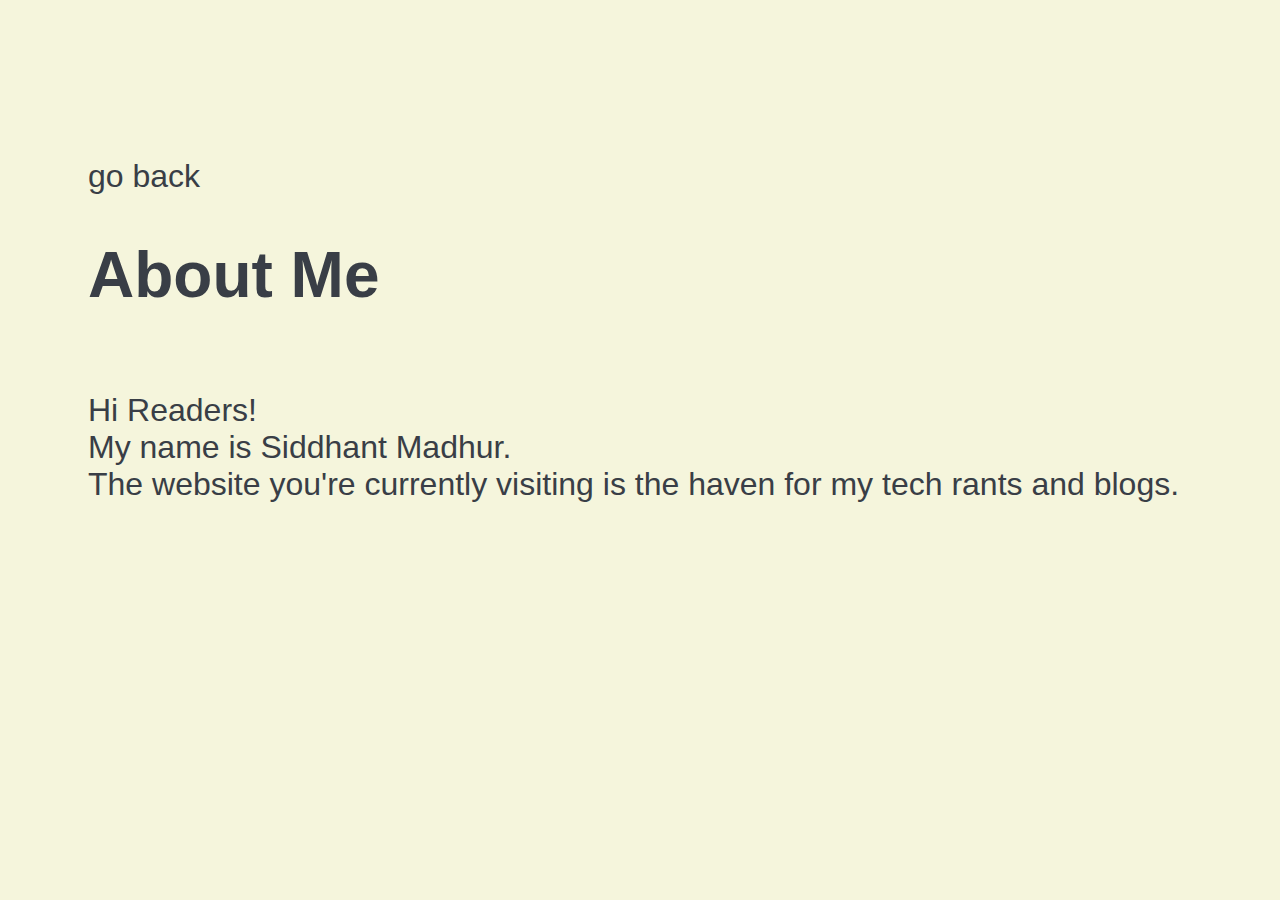
==== pages/aboutme.html @ 3dde001a "finished basic home page" ====
<!DOCTYPE html>
<html>
<head>
    <title> About Me | TheLanShow </title>
    <link rel="stylesheet" href="../style.css">
    <script src="backend.js"></script>
</head>
<body class="para">
    <a class="hyper" href="../index.html">go back</a>
        <h1>
            About Me
        </h1>
        <br>
        Hi Readers!<br>
        My name is Siddhant Madhur. <br>
        The website you're currently visiting is the haven for my tech rants and blogs. <br>

    
</body>

</html>
---- style.css ----
body {
    background-color:beige;
    color: #393E46;
    font-family: -apple-system, BlinkMacSystemFont, 'Segoe UI', Roboto, Oxygen, Ubuntu, Cantarell, 'Open Sans', 'Helvetica Neue', sans-serif;
    padding-top: 150px;
    padding-right: 80px;
    padding-bottom: 50px;
    padding-left: 80px;
    font-size: larger;

}

.hyper {
    color: #393E46;
  text-decoration: none; /* no underline */
}

.hyper:hover {
    color: #393E46;
    font-size: larger;
  text-decoration: none; /* no underline */
}

.para {
  font-size: xx-large;
}

.header{
  padding: 30px;
  font-size: 40px;
  text-align: center;
  background: white;
  border-radius: 65px;
}

.links{
  background-color: white;
  padding: 20px;
  margin-top: 20px;
  font-size: 25px;
  border-radius: 65px;
}

.footer {
  padding: 20px;
  text-align: center;
  background: #ddd;
  margin-top: 20px;
}

.hyperlinks{
  color: #393E46;
  text-decoration: none; /* no underline */
}
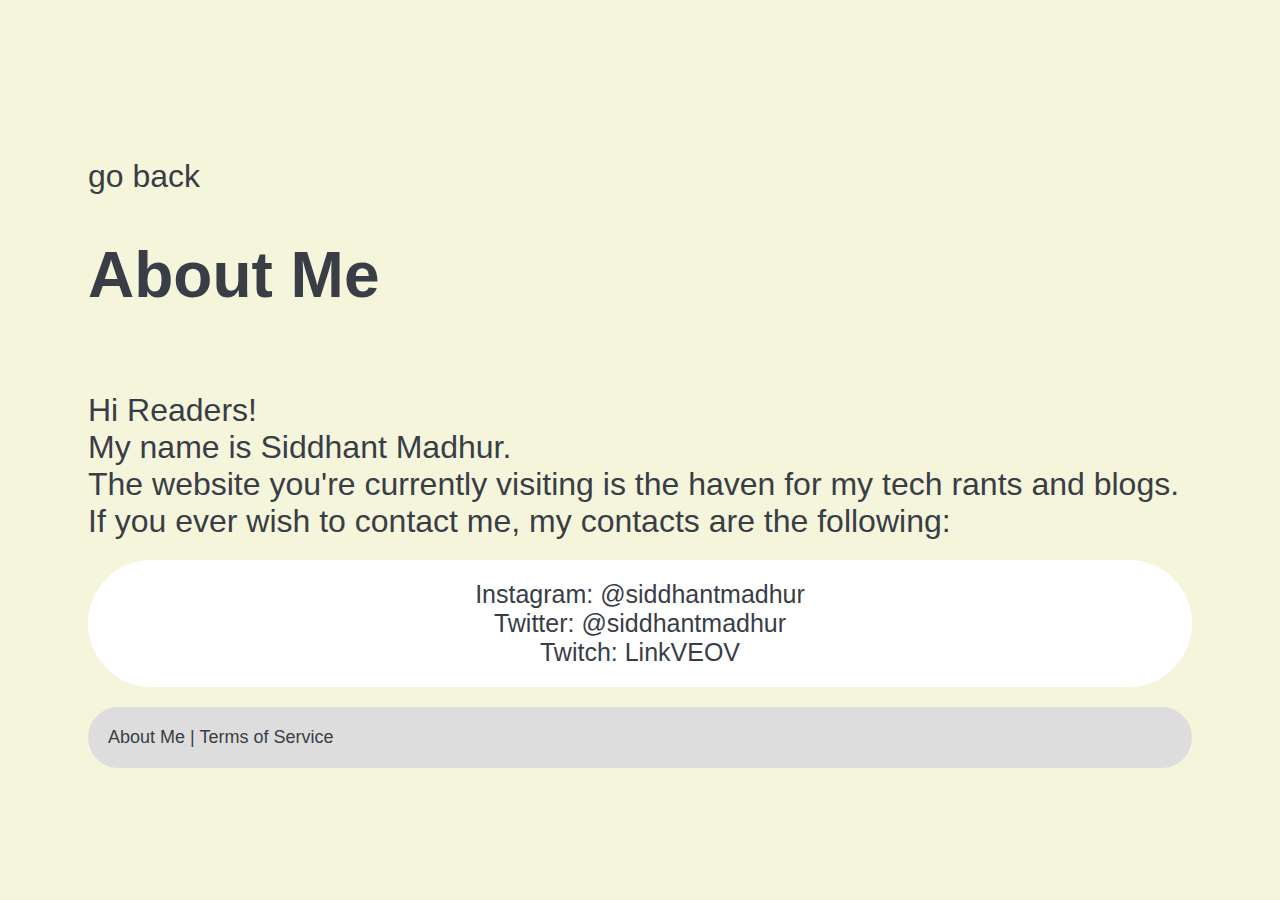
==== commit d0567a65: "v0.1" ====
--- a/pages/aboutme.html
+++ b/pages/aboutme.html
@@ -2,7 +2,7 @@
 <html>
 <head>
     <title> About Me | TheLanShow </title>
-    <link rel="stylesheet" href="../style.css">
+    <link rel="stylesheet" href="../css/style.css">
     <script src="backend.js"></script>
 </head>
 <body class="para">
@@ -14,8 +14,18 @@
         Hi Readers!<br>
         My name is Siddhant Madhur. <br>
         The website you're currently visiting is the haven for my tech rants and blogs. <br>
-
+        If you ever wish to contact me, my contacts are the following:
+        <div style="text-align: center;" class="parabg">
+            <a class="hyper" href="https://www.instagram.com/siddhantmadhur/">Instagram: @siddhantmadhur</a>
+<br>        <a class="hyper" href="https://twitter.com/siddhantmadhur">Twitter: @siddhantmadhur</a>
+<br>        <a class="hyper" href="https://twitch.tv/linkveov">Twitch: LinkVEOV</a>
+        </div>
     
+        <div class="footer">
+            <a class="hyperlinks" href="../pages/aboutme.html">About Me</a>
+            |
+            <a class="hyperlinks" target="_blank" href="tos.html">Terms of Service</a>
+        </div>
 </body>
 
 </html>--- a/css/style.css
+++ b/css/style.css
@@ -0,0 +1,58 @@
+body {
+    background-color:beige;
+    color: #393E46;
+    font-family: -apple-system, BlinkMacSystemFont, 'Segoe UI', Roboto, Oxygen, Ubuntu, Cantarell, 'Open Sans', 'Helvetica Neue', sans-serif;
+    padding-top: 150px;
+    padding-right: 80px;
+    padding-bottom: 50px;
+    padding-left: 80px;
+    font-size: larger;
+
+}
+
+.hyper {
+    color: #393E46;
+  text-decoration: none; /* no underline */
+}
+
+.hyper:hover {
+    color: #393E46;
+    font-size: larger;
+  text-decoration: none; /* no underline */
+}
+
+.para {
+  font-size: xx-large;
+}
+
+.header{
+  padding: 30px;
+  font-size: 40px;
+  text-align: center;
+  background: white;
+  border-radius: 65px;
+}
+
+.parabg{
+  background-color: white;
+  padding: 20px;
+  margin-top: 20px;
+  font-size: 25px;
+  border-radius: 65px;
+}
+
+.footer {
+  padding: 20px;
+  text-align: center;
+  background: #ddd;
+  margin-top: 20px;
+  border-radius: 65px;
+  font-size: large;
+  text-align: left;
+  margin-left: auto;
+}
+
+.hyperlinks{
+  color: #393E46;
+  text-decoration: none; /* no underline */
+}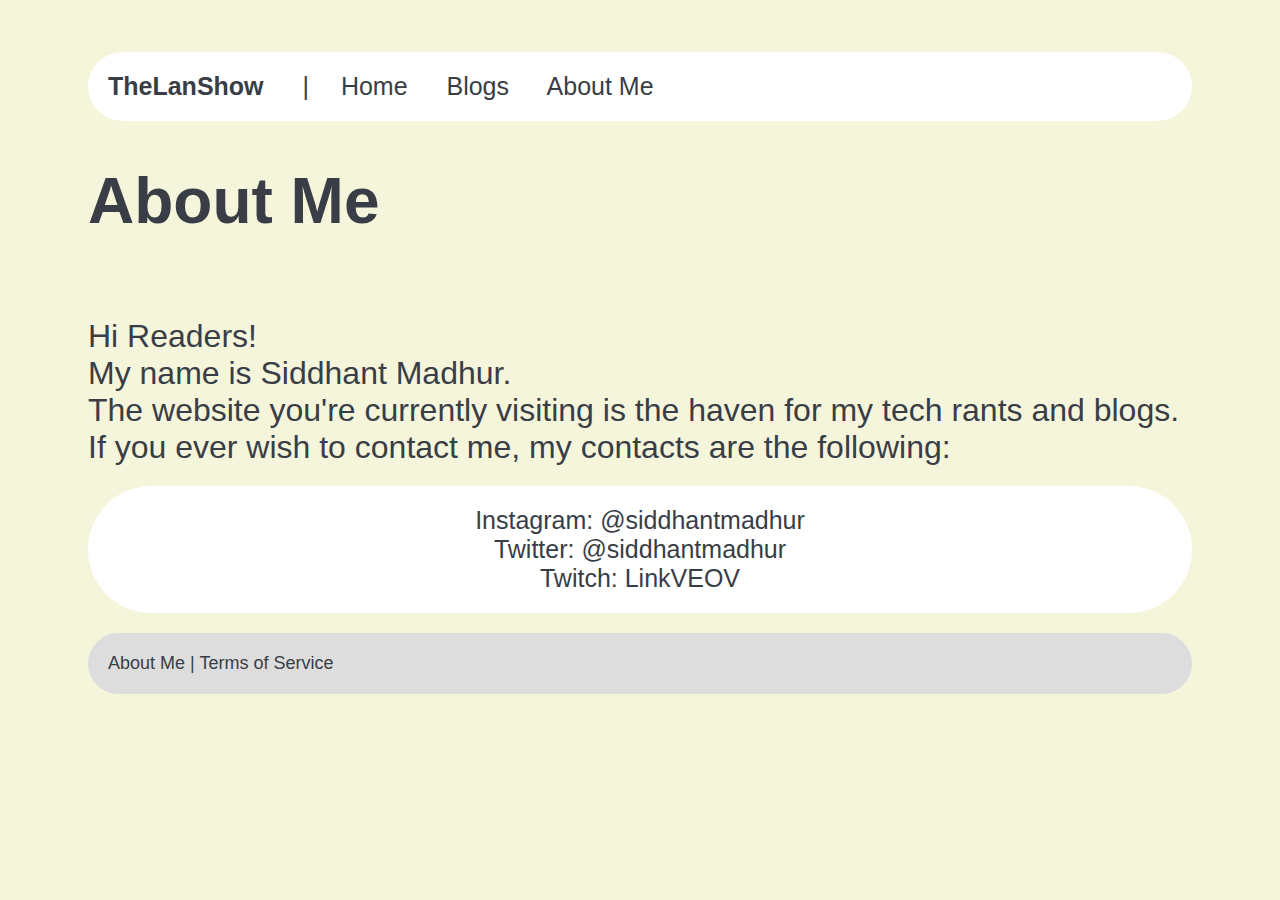
==== commit 0e2f52be: "v0.2" ====
--- a/pages/aboutme.html
+++ b/pages/aboutme.html
@@ -2,11 +2,24 @@
 <html>
 <head>
     <title> About Me | TheLanShow </title>
-    <link rel="stylesheet" href="../css/style.css">
+    <link rel="stylesheet" href="../css/webpages.css">
     <script src="backend.js"></script>
 </head>
 <body class="para">
-    <a class="hyper" href="../index.html">go back</a>
+    <h4">
+        <div class="parabg">
+        <b> TheLanShow </b> &emsp; |&emsp; 
+        <a class="hyper" href="../index.html">Home</a> &emsp;
+        <a class="hyper" href="../pages/blogs.html">Blogs</a> &emsp;
+        <a class="hyper">About Me</a>
+    
+        </div>
+    </div>
+    </h4>
+    
+    
+
+    
         <h1>
             About Me
         </h1>
--- a/css/webpages.css
+++ b/css/webpages.css
@@ -0,0 +1,100 @@
+body {
+    background-color:beige;
+    color: #393E46;
+    font-family: -apple-system, BlinkMacSystemFont, 'Segoe UI', Roboto, Oxygen, Ubuntu, Cantarell, 'Open Sans', 'Helvetica Neue', sans-serif;
+    padding-top: 24px;
+    padding-right: 80px;
+    padding-bottom: 50px;
+    padding-left: 80px;
+    font-size: larger;
+
+}
+
+.hyper {
+    color: #393E46;
+  text-decoration: none; /* no underline */
+}
+
+.hyper:hover {
+    color: #393E46;
+    font-size: larger;
+  text-decoration: underline;
+}
+
+.para {
+  font-size: xx-large;
+}
+
+.header{
+  padding: 30px;
+  font-size: 40px;
+  text-align: center;
+  background: white;
+  border-radius: 65px;
+}
+
+.parabg{
+  background-color: white;
+  padding: 20px;
+  margin-top: 20px;
+  font-size: 25px;
+  border-radius: 65px;
+}
+
+.footer {
+  padding: 20px;
+  text-align: center;
+  background: #ddd;
+  margin-top: 20px;
+  border-radius: 65px;
+  font-size: large;
+  text-align: left;
+  margin-left: auto;
+}
+
+.hyperlinks{
+  color: #393E46;
+  text-decoration: none; /* no underline */
+}
+
+/* Dropdown Button */
+.dropbtn {
+    
+    color: white;
+    padding: 16px;
+    font-size: 16px;
+    border: none;
+  }
+  
+  /* The container <div> - needed to position the dropdown content */
+  .dropdown {
+    position: relative;
+    display: inline-block;
+  }
+  
+  /* Dropdown Content (Hidden by Default) */
+  .dropdown-content {
+    display: none;
+    position: absolute;
+    background-color: #f1f1f1;
+    min-width: 160px;
+    box-shadow: 0px 8px 16px 0px rgba(0,0,0,0.2);
+    z-index: 1;
+  }
+  
+  /* Links inside the dropdown */
+  .dropdown-content a {
+    color: black;
+    padding: 12px 16px;
+    text-decoration: none;
+    display: block;
+  }
+  
+  /* Change color of dropdown links on hover */
+  .dropdown-content a:hover {background-color: #ddd;}
+  
+  /* Show the dropdown menu on hover */
+  .dropdown:hover .dropdown-content {display: block;}
+  
+  /* Change the background color of the dropdown button when the dropdown content is shown */
+  .dropdown:hover .dropbtn {background-color: #3e8e41;}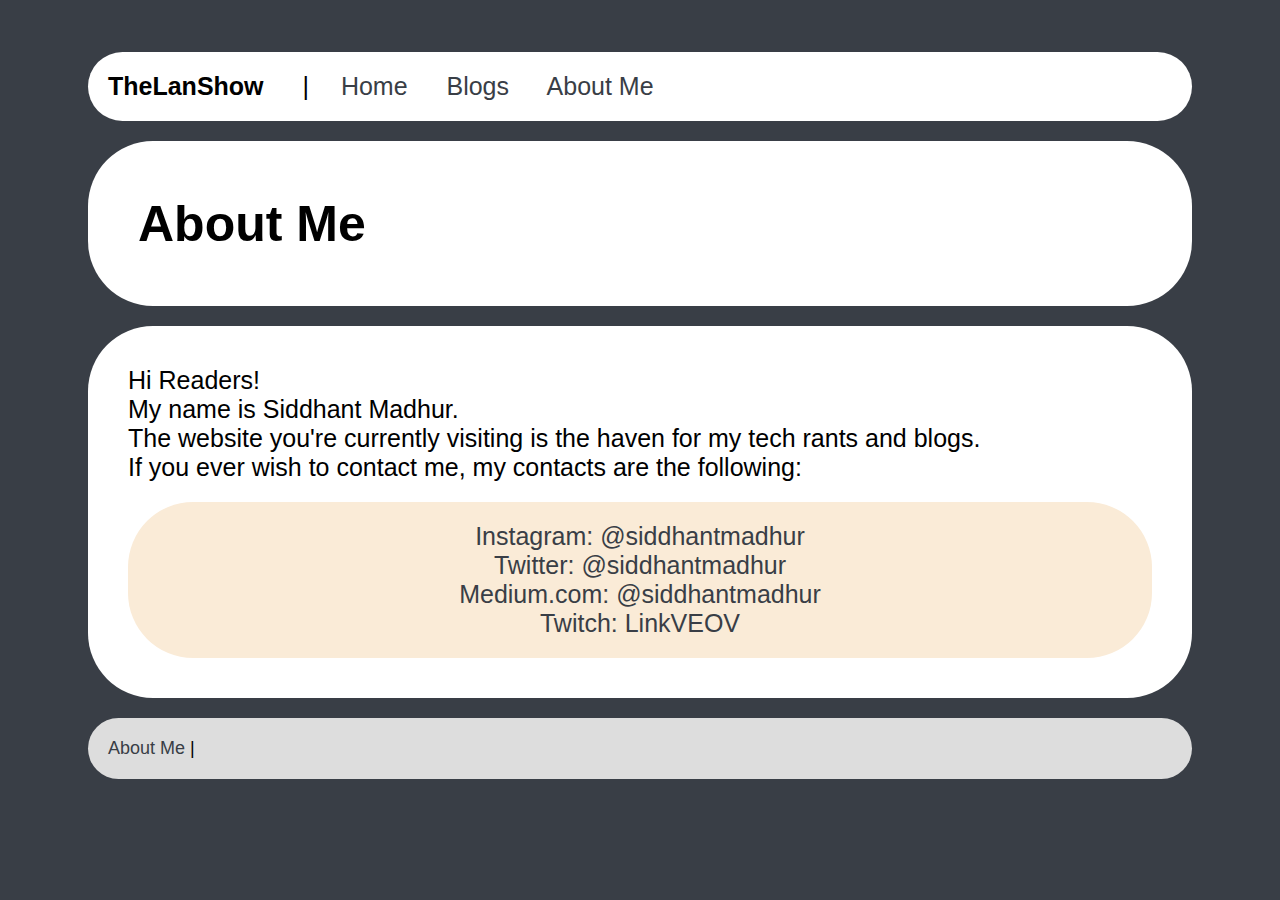
==== commit f2310906: "changed page theme to black" ====
--- a/pages/aboutme.html
+++ b/pages/aboutme.html
@@ -1,43 +1,48 @@
 <!DOCTYPE html>
 <html>
+
 <head>
     <title> About Me | TheLanShow </title>
     <link rel="stylesheet" href="../css/webpages.css">
     <script src="backend.js"></script>
 </head>
+
 <body class="para">
     <h4">
         <div class="parabg">
-        <b> TheLanShow </b> &emsp; |&emsp; 
-        <a class="hyper" href="../index.html">Home</a> &emsp;
-        <a class="hyper" href="../pages/blogs.html">Blogs</a> &emsp;
-        <a class="hyper">About Me</a>
-    
+            <b> TheLanShow </b> &emsp; |&emsp;
+            <a class="hyper" href="../index.html">Home</a> &emsp;
+            <a class="hyper" href="../pages/blogs.html">Blogs</a> &emsp;
+            <a class="hyper">About Me</a>
+
         </div>
-    </div>
-    </h4>
-    
-    
+        </div>
+        </h4>
 
-    
-        <h1>
-            About Me
-        </h1>
-        <br>
-        Hi Readers!<br>
-        My name is Siddhant Madhur. <br>
-        The website you're currently visiting is the haven for my tech rants and blogs. <br>
-        If you ever wish to contact me, my contacts are the following:
-        <div style="text-align: center;" class="parabg">
-            <a class="hyper" href="https://www.instagram.com/siddhantmadhur/">Instagram: @siddhantmadhur</a>
-<br>        <a class="hyper" href="https://twitter.com/siddhantmadhur">Twitter: @siddhantmadhur</a>
-<br>        <a class="hyper" href="https://twitch.tv/linkveov">Twitch: LinkVEOV</a>
+
+
+
+        <div style="padding-left: 50px;" class="parabg">
+            <h1>
+                About Me
+            </h1>
         </div>
-    
+        <div style="padding: 40px" class="parabg">
+            Hi Readers!<br>
+            My name is Siddhant Madhur. <br>
+            The website you're currently visiting is the haven for my tech rants and blogs. <br>
+            If you ever wish to contact me, my contacts are the following:
+            <div style="text-align: center; background-color:antiquewhite;" class="parabg">
+                <a class="hyper" href="https://www.instagram.com/siddhantmadhur/">Instagram: @siddhantmadhur</a>
+                <br> <a class="hyper" href="https://twitter.com/siddhantmadhur">Twitter: @siddhantmadhur</a>
+                <br> <a class="hyper" href="https://siddhantmadhur.medium.com/">Medium.com: @siddhantmadhur</a>
+                <br> <a class="hyper" href="https://twitch.tv/linkveov">Twitch: LinkVEOV</a>
+            </div>
+        </div>
         <div class="footer">
             <a class="hyperlinks" href="../pages/aboutme.html">About Me</a>
             |
-            <a class="hyperlinks" target="_blank" href="tos.html">Terms of Service</a>
+
         </div>
 </body>
 
--- a/css/webpages.css
+++ b/css/webpages.css
@@ -1,6 +1,7 @@
 body {
-    background-color:beige;
-    color: #393E46;
+    /**background-color:beige;**/
+    background-color: #393E46;
+    color: black;
     font-family: -apple-system, BlinkMacSystemFont, 'Segoe UI', Roboto, Oxygen, Ubuntu, Cantarell, 'Open Sans', 'Helvetica Neue', sans-serif;
     padding-top: 24px;
     padding-right: 80px;
@@ -26,7 +27,7 @@
 }
 
 .header{
-  padding: 30px;
+  padding: 3px;
   font-size: 40px;
   text-align: center;
   background: white;
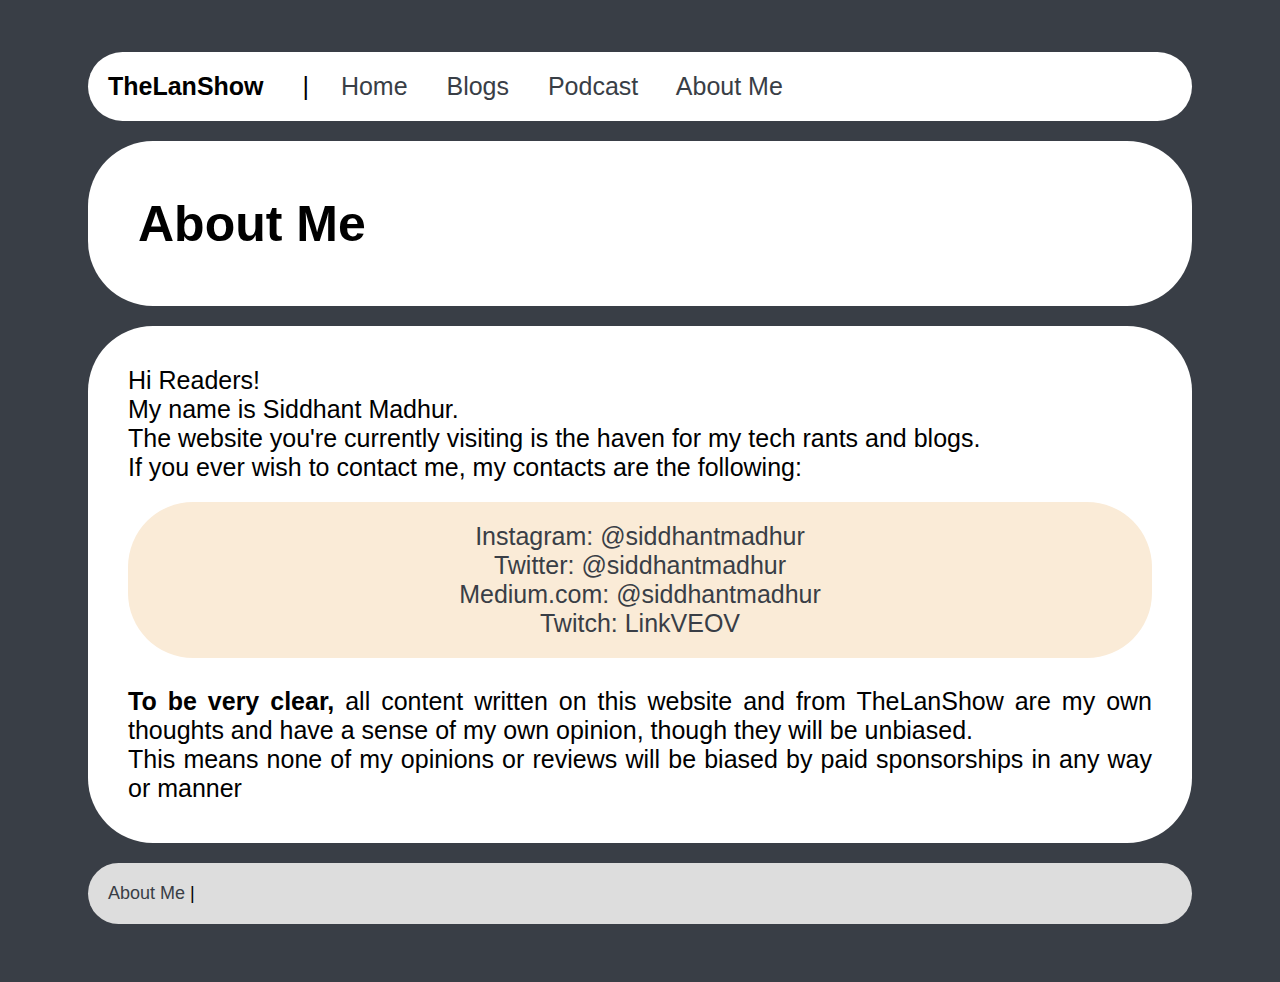
==== commit 84df475a: "added podcasts" ====
--- a/pages/aboutme.html
+++ b/pages/aboutme.html
@@ -13,31 +13,35 @@
             <b> TheLanShow </b> &emsp; |&emsp;
             <a class="hyper" href="../index.html">Home</a> &emsp;
             <a class="hyper" href="../pages/blogs.html">Blogs</a> &emsp;
+            <a class="hyper" href="../pages/podcast.html">Podcast</a> &emsp;
             <a class="hyper">About Me</a>
 
         </div>
         </div>
         </h4>
 
-
-
-
         <div style="padding-left: 50px;" class="parabg">
             <h1>
                 About Me
             </h1>
         </div>
-        <div style="padding: 40px" class="parabg">
+        <div style="padding: 40px; text-align: justify;" class="parabg">
             Hi Readers!<br>
             My name is Siddhant Madhur. <br>
             The website you're currently visiting is the haven for my tech rants and blogs. <br>
             If you ever wish to contact me, my contacts are the following:
+            
             <div style="text-align: center; background-color:antiquewhite;" class="parabg">
                 <a class="hyper" href="https://www.instagram.com/siddhantmadhur/">Instagram: @siddhantmadhur</a>
                 <br> <a class="hyper" href="https://twitter.com/siddhantmadhur">Twitter: @siddhantmadhur</a>
                 <br> <a class="hyper" href="https://siddhantmadhur.medium.com/">Medium.com: @siddhantmadhur</a>
                 <br> <a class="hyper" href="https://twitch.tv/linkveov">Twitch: LinkVEOV</a>
             </div>
+            <br>
+            <b>To be very clear,</b> all content written on this website and from TheLanShow are my own thoughts and have a sense of my own opinion, though they will be unbiased.
+            <br>
+            This means none of my opinions or reviews will be biased by paid sponsorships in any way or manner
+
         </div>
         <div class="footer">
             <a class="hyperlinks" href="../pages/aboutme.html">About Me</a>
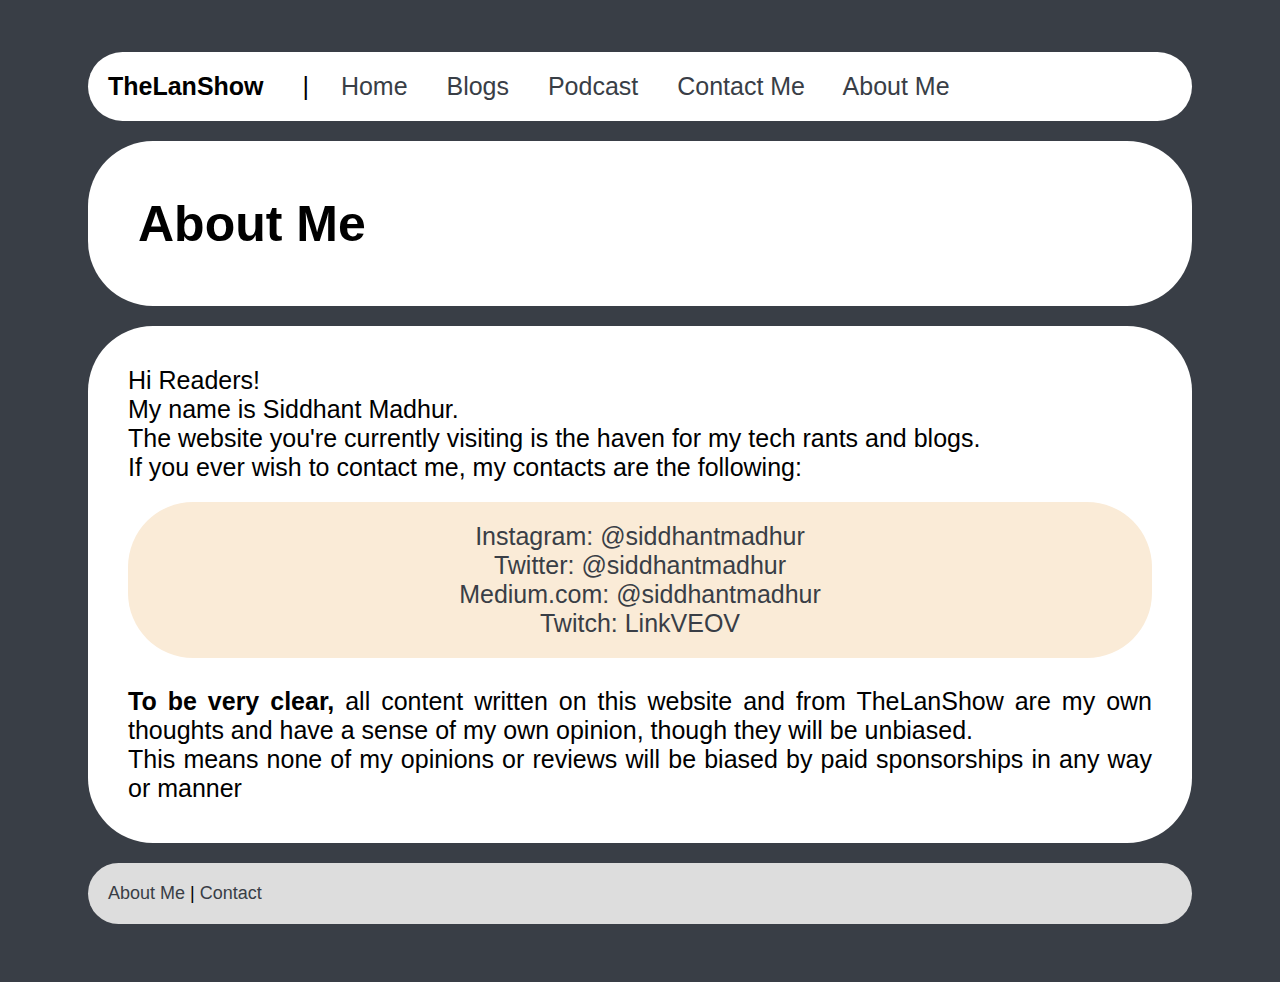
==== commit 3b64fff2: "added contactme page" ====
--- a/pages/aboutme.html
+++ b/pages/aboutme.html
@@ -14,6 +14,7 @@
             <a class="hyper" href="../index.html">Home</a> &emsp;
             <a class="hyper" href="../pages/blogs.html">Blogs</a> &emsp;
             <a class="hyper" href="../pages/podcast.html">Podcast</a> &emsp;
+            <a class="hyper" href="../pages/contactme.html">Contact Me</a> &emsp;
             <a class="hyper">About Me</a>
 
         </div>
@@ -46,6 +47,7 @@
         <div class="footer">
             <a class="hyperlinks" href="../pages/aboutme.html">About Me</a>
             |
+            <a class="hyperlinks" href="../pages/contactme.html">Contact</a>
 
         </div>
 </body>
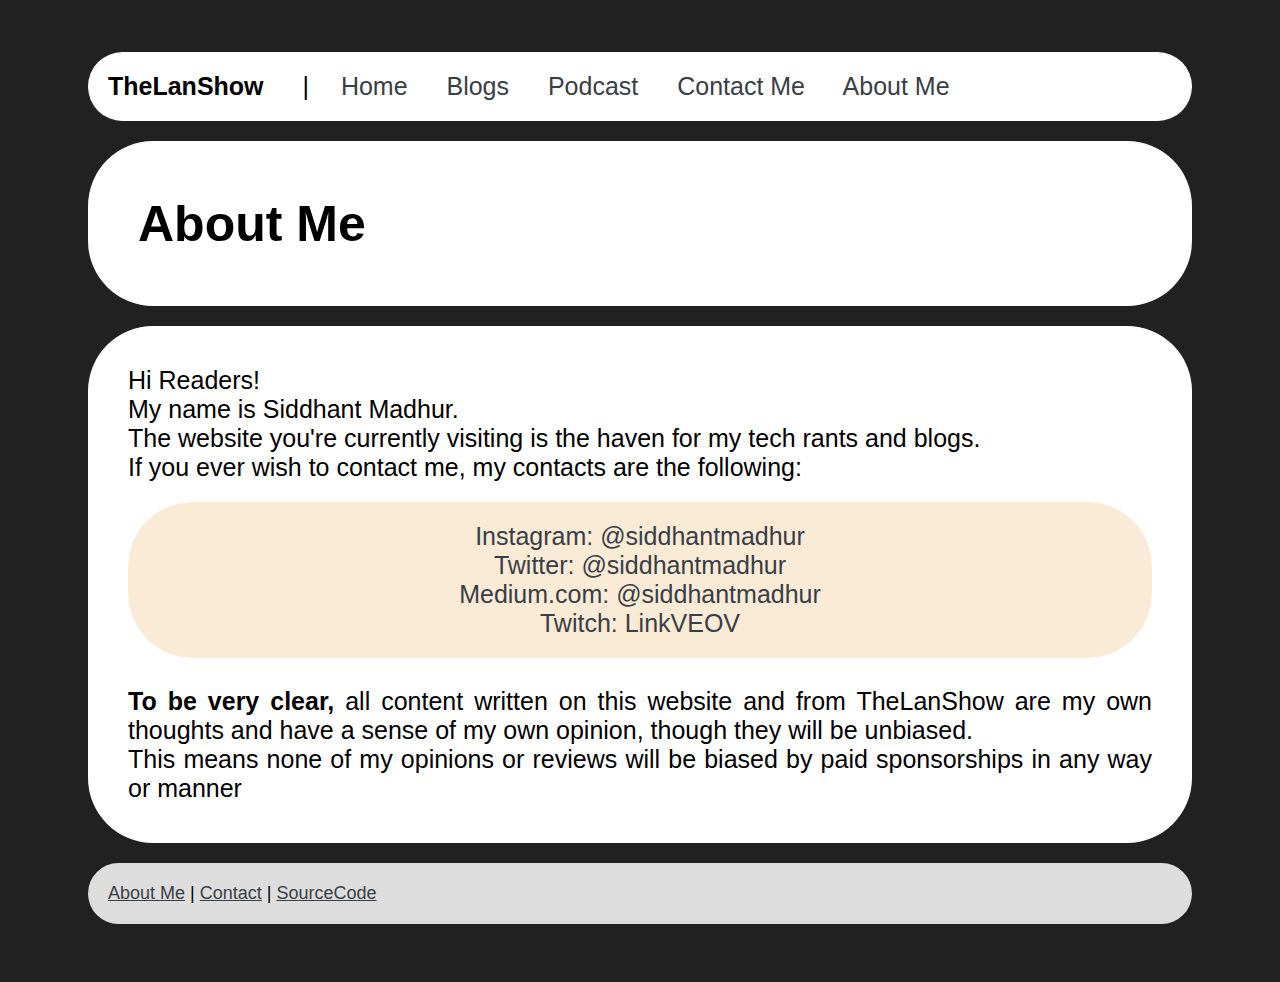
==== commit ed0eab7d: "added source code to footer" ====
--- a/pages/aboutme.html
+++ b/pages/aboutme.html
@@ -8,48 +8,43 @@
 </head>
 
 <body class="para">
-    <h4">
-        <div class="parabg">
-            <b> TheLanShow </b> &emsp; |&emsp;
-            <a class="hyper" href="../index.html">Home</a> &emsp;
-            <a class="hyper" href="../pages/blogs.html">Blogs</a> &emsp;
-            <a class="hyper" href="../pages/podcast.html">Podcast</a> &emsp;
-            <a class="hyper" href="../pages/contactme.html">Contact Me</a> &emsp;
-            <a class="hyper">About Me</a>
 
+    <div class="parabg ">
+        <b> TheLanShow </b> &emsp; |&emsp;
+        <a class="hyper " href="../index.html ">Home</a> &emsp;
+        <a class="hyper " href="../pages/blogs.html ">Blogs</a> &emsp;
+        <a class="hyper " href="../pages/podcast.html ">Podcast</a> &emsp;
+        <a class="hyper " href="../pages/contactme.html ">Contact Me</a> &emsp;
+        <a class="hyper ">About Me</a>
+
+    </div>
+    </div>
+
+
+    <div style="padding-left: 50px; " class="parabg ">
+        <h1>
+            About Me
+        </h1>
+    </div>
+    <div style="padding: 40px; text-align: justify; " class="parabg ">
+        Hi Readers!<br> My name is Siddhant Madhur. <br> The website you're currently visiting is the haven for my tech rants and blogs. <br> If you ever wish to contact me, my contacts are the following:
+
+        <div style="text-align: center; background-color:antiquewhite; " class="parabg ">
+            <a class="hyper " href="https://www.instagram.com/siddhantmadhur/ ">Instagram: @siddhantmadhur</a>
+            <br> <a class="hyper " href="https://twitter.com/siddhantmadhur ">Twitter: @siddhantmadhur</a>
+            <br> <a class="hyper " href="https://siddhantmadhur.medium.com/ ">Medium.com: @siddhantmadhur</a>
+            <br> <a class="hyper " href="https://twitch.tv/linkveov ">Twitch: LinkVEOV</a>
         </div>
-        </div>
-        </h4>
+        <br>
+        <b>To be very clear,</b> all content written on this website and from TheLanShow are my own thoughts and have a sense of my own opinion, though they will be unbiased.
+        <br> This means none of my opinions or reviews will be biased by paid sponsorships in any way or manner
 
-        <div style="padding-left: 50px;" class="parabg">
-            <h1>
-                About Me
-            </h1>
-        </div>
-        <div style="padding: 40px; text-align: justify;" class="parabg">
-            Hi Readers!<br>
-            My name is Siddhant Madhur. <br>
-            The website you're currently visiting is the haven for my tech rants and blogs. <br>
-            If you ever wish to contact me, my contacts are the following:
-            
-            <div style="text-align: center; background-color:antiquewhite;" class="parabg">
-                <a class="hyper" href="https://www.instagram.com/siddhantmadhur/">Instagram: @siddhantmadhur</a>
-                <br> <a class="hyper" href="https://twitter.com/siddhantmadhur">Twitter: @siddhantmadhur</a>
-                <br> <a class="hyper" href="https://siddhantmadhur.medium.com/">Medium.com: @siddhantmadhur</a>
-                <br> <a class="hyper" href="https://twitch.tv/linkveov">Twitch: LinkVEOV</a>
-            </div>
-            <br>
-            <b>To be very clear,</b> all content written on this website and from TheLanShow are my own thoughts and have a sense of my own opinion, though they will be unbiased.
-            <br>
-            This means none of my opinions or reviews will be biased by paid sponsorships in any way or manner
-
-        </div>
-        <div class="footer">
-            <a class="hyperlinks" href="../pages/aboutme.html">About Me</a>
-            |
-            <a class="hyperlinks" href="../pages/contactme.html">Contact</a>
-
-        </div>
+    </div>
+    <div class="footer ">
+        <a class="hyperlinks " href="../pages/aboutme.html ">About Me</a> |
+        <a class="hyperlinks " href="../pages/contactme.html ">Contact</a> |
+        <a class="hyperlinks " href="https://github.com/SiddhantMadhur/siddhantmadhur.github.io ">SourceCode</a>
+    </div>
 </body>
 
 </html>--- a/css/webpages.css
+++ b/css/webpages.css
@@ -1,6 +1,5 @@
 body {
-    /**background-color:beige;**/
-    background-color: #393E46;
+    background-color: #212121;
     color: black;
     font-family: -apple-system, BlinkMacSystemFont, 'Segoe UI', Roboto, Oxygen, Ubuntu, Cantarell, 'Open Sans', 'Helvetica Neue', sans-serif;
     padding-top: 24px;
@@ -8,94 +7,178 @@
     padding-bottom: 50px;
     padding-left: 80px;
     font-size: larger;
-
 }
 
 .hyper {
     color: #393E46;
-  text-decoration: none; /* no underline */
+    text-decoration: none;
+    /* no underline */
 }
 
 .hyper:hover {
     color: #393E46;
-    font-size: larger;
-  text-decoration: underline;
+    text-decoration: underline;
 }
 
 .para {
-  font-size: xx-large;
+    font-size: xx-large;
 }
 
-.header{
-  padding: 3px;
-  font-size: 40px;
-  text-align: center;
-  background: white;
-  border-radius: 65px;
+.header {
+    padding: 3px;
+    font-size: 40px;
+    text-align: center;
+    background: white;
+    border-radius: 65px;
+    max-width: 1100px;
+    margin-left: auto;
+    margin-right: auto;
 }
 
-.parabg{
-  background-color: white;
-  padding: 20px;
-  margin-top: 20px;
-  font-size: 25px;
-  border-radius: 65px;
+.parabg {
+    background-color: white;
+    padding: 20px;
+    margin-top: 20px;
+    font-size: 25px;
+    border-radius: 65px;
+    max-width: 1100px;
+    margin-left: auto;
+    margin-right: auto;
 }
 
 .footer {
-  padding: 20px;
-  text-align: center;
-  background: #ddd;
-  margin-top: 20px;
-  border-radius: 65px;
-  font-size: large;
-  text-align: left;
-  margin-left: auto;
+    padding: 20px;
+    text-align: center;
+    background: #ddd;
+    margin-top: 20px;
+    border-radius: 65px;
+    font-size: large;
+    text-align: left;
+    margin-left: auto;
+    margin-right: auto;
+    max-width: 1100px;
 }
 
-.hyperlinks{
-  color: #393E46;
-  text-decoration: none; /* no underline */
+.hyperlinks {
+    color: #393E46;
+    text-;
 }
 
-/* Dropdown Button */
-.dropbtn {
-    
-    color: white;
-    padding: 16px;
+.hyperlinks:hover {
+    font-weight: bold;
+}
+
+.quote {
+    color: #393E46;
+    text-align: justify;
+}
+
+.box {
+    font-weight: bold;
+    opacity: 0;
+}
+
+.b1 {
+    animation: ani1 15s infinite;
+}
+
+.b2 {
+    animation: ani2 15s infinite;
+}
+
+.b3 {
+    animation: ani3 15s infinite;
+}
+
+.b4 {
+    animation: ani4 15s infinite;
+}
+
+.b5 {
+    animation: ani5 15s infinite;
+}
+
+@keyframes ani1 {
+    0% {
+        opacity: 0;
+    }
+    10% {
+        opacity: 1;
+    }
+    20% {
+        opacity: 0;
+    }
+}
+
+@keyframes ani2 {
+    20% {
+        opacity: 0;
+    }
+    30% {
+        opacity: 1;
+    }
+    40% {
+        opacity: 0;
+    }
+}
+
+@keyframes ani3 {
+    40% {
+        opacity: 0;
+    }
+    50% {
+        opacity: 1;
+    }
+    60% {
+        opacity: 0;
+    }
+}
+
+@keyframes ani4 {
+    60% {
+        opacity: 0;
+    }
+    70% {
+        opacity: 1;
+    }
+    80% {
+        opacity: 0;
+    }
+}
+
+@keyframes ani5 {
+    80% {
+        opacity: 0;
+    }
+    90% {
+        opacity: 1;
+    }
+    100% {
+        opacity: 0;
+    }
+}
+
+
+/** css for search boxes **/
+
+form {
+    width: 600px;
+    margin-left: auto;
+    margin-right: auto;
+}
+
+input {
+    padding: 4px 10px;
+    border: 0;
     font-size: 16px;
-    border: none;
-  }
-  
-  /* The container <div> - needed to position the dropdown content */
-  .dropdown {
-    position: relative;
-    display: inline-block;
-  }
-  
-  /* Dropdown Content (Hidden by Default) */
-  .dropdown-content {
-    display: none;
-    position: absolute;
-    background-color: #f1f1f1;
-    min-width: 160px;
-    box-shadow: 0px 8px 16px 0px rgba(0,0,0,0.2);
-    z-index: 1;
-  }
-  
-  /* Links inside the dropdown */
-  .dropdown-content a {
-    color: black;
-    padding: 12px 16px;
-    text-decoration: none;
-    display: block;
-  }
-  
-  /* Change color of dropdown links on hover */
-  .dropdown-content a:hover {background-color: #ddd;}
-  
-  /* Show the dropdown menu on hover */
-  .dropdown:hover .dropdown-content {display: block;}
-  
-  /* Change the background color of the dropdown button when the dropdown content is shown */
-  .dropdown:hover .dropbtn {background-color: #3e8e41;}+}
+
+.search {
+    width: 75%;
+}
+
+.submit {
+    width: 70px;
+    background-color: #1c87c9;
+    color: #ffffff;
+}